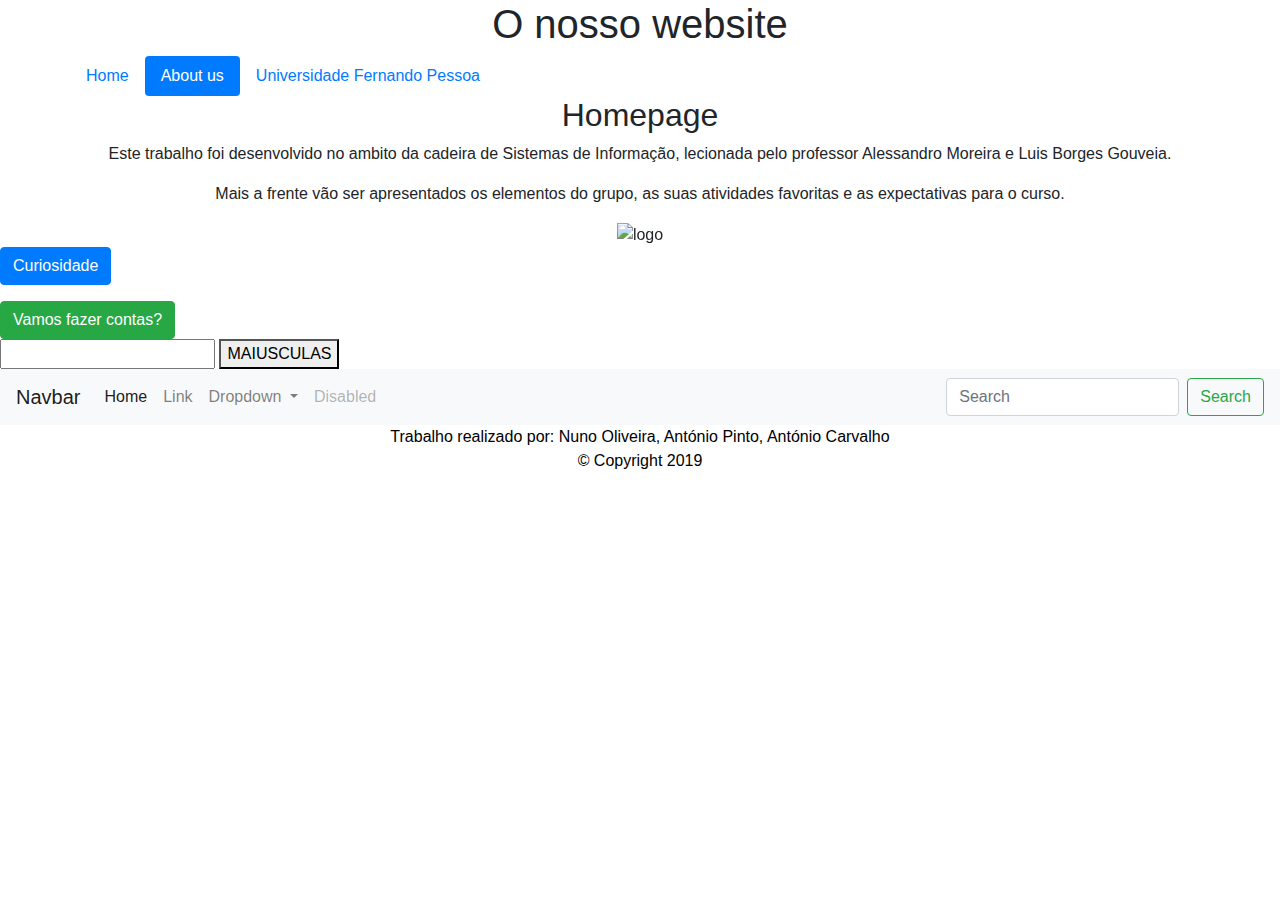
==== AboutUs.html @ d964c582 "pequenas mudanças" ====
<!DOCTYPE html>
<html>

<head>

  <title>Atividade 2 S.I</title>

  <meta charset="utf-8">
  <meta name="viewport" content="width=device-width, initial-scale=1, shrink-to-fit=no">

  <!--Ficheiro CSS-->
  <link rel="stylesheet" href="styles/styles.css">

  <!--Ficheiro Javascript-->
  <script src="scripts/scripts.js"></script>

  <!--Bootstrap CSS-->
  <link rel="stylesheet" href="https://stackpath.bootstrapcdn.com/bootstrap/4.3.1/css/bootstrap.min.css"
    integrity="sha384-ggOyR0iXCbMQv3Xipma34MD+dH/1fQ784/j6cY/iJTQUOhcWr7x9JvoRxT2MZw1T" crossorigin="anonymous">

</head>


<body>

  <!--Inicio do código-->
  <div class="col">
    <div id="titulo">
      <h1>O nosso website</h1>
    </div>
  </div>
  <div class="container">
    <div class="row">
      <div class="col-xs-12">
        <ul class="nav nav-pills">
          <li class="nav-item">
            <a class="nav-link" href="#">Home</a>
          </li>
          <li class="nav-item">
            <a class="nav-link active" href="#">About us</a>
          </li>
          <li class="nav-item">
            <a class="nav-link" href="https://www.ufp.pt/">Universidade Fernando Pessoa</a>
          </li>
        </ul>
      </div>
    </div>
  </div>

  <div id="main">
    <h2>Homepage</h2>
    <p>Este trabalho foi desenvolvido no ambito da cadeira de Sistemas de Informação, lecionada pelo professor
      Alessandro Moreira e Luis Borges Gouveia.
    </p>
    <p>Mais a frente vão ser apresentados os elementos do grupo, as suas atividades favoritas e as expectativas para o
      curso.
    </p>
    <div id="carouselExampleIndicators" class="carousel slide" data-ride="carousel">
      <ol class="carousel-indicators">
        <li data-target="#carouselExampleIndicators" data-slide-to="0" class="active"></li>
        <li data-target="#carouselExampleIndicators" data-slide-to="1"></li>
      </ol>
      <div class="carousel-inner">
        <div class="carousel-item active">
          <img src="https://fne.pt/uploads/noticias/big_1433492627_1653_1.jpg" height="500px" width="800px" alt="logo">
        </div>
        <div class="carousel-item">
          <img src="http://ri.ufp.pt/docs/banner31.png" height="500px" alt="foto">
        </div>
      </div>
      <a class="carousel-control-prev" href="#carouselExampleIndicators" role="button" data-slide="prev">
        <span class="carousel-control-prev-icon" aria-hidden="true"></span>
        <span class="sr-only">Previous</span>
      </a>
      <a class="carousel-control-next" href="#carouselExampleIndicators" role="button" data-slide="next">
        <span class="carousel-control-next-icon" aria-hidden="true"></span>
        <span class="sr-only">Next</span>
      </a>
    </div>
  </div>

  <p>
    <button class="btn btn-primary" type="button" href="#collapseExample" data-toggle="collapse"
      data-target="#collapseExample" aria-expanded="false" aria-controls="collapseExample">
      Curiosidade
    </button>
  </p>
  <div class="collapse" id="collapseExample">
    <div class="card card-body">
      O Counter-Strike surgiu no ano de 1999 como um jogo de tiros em primeira pessoa multiplayer. As versões do jogo
      que mais se destacaram nesta longa série de 20 anos foi Counter Strike 1.6 e o atual Counter Strike Global
      Offensive.
      <p>O gosto por este jogo está presente nos 3 elementos do grupo, sendo um dos jogos que mais jogamos hoje em dia e
        aquele que consideramos ser o jogo que nunca irá perder a sua piada.</p>
      <img
        src="https://arenaesports.com.br/foto/976x430/cache/wp-content/uploads/2018/07/Counter-Strike-Global-Offensive-requisistos-m%C3%ADnimos.jpg"
        width="300px" height="200px">
    </div>
  </div>

  </div>
  </div>

  <button class="btn btn-success" id="myBtn" data-toggle="modal" data-target="#myModal">Vamos fazer contas?</button>
  <div id="myModal" class="modal">

    <div class="modal-content">
      <span class="close">&times;</span>
      <div class="calculate">
        <input id="operand1" type="text" />
        <input id="operand2" type="text" />
        <button onclick="calculate()">Calculate</button>
      </div>
    </div>
  </div>
  
  <div>

    <input id="user_text" type="text">
    <button id="upper_button" onclick="upper_case_text()">MAIUSCULAS</button>

  </div>



  <nav class="navbar navbar-expand-lg navbar-light bg-light">
    <a class="navbar-brand" href="#">Navbar</a>
    <button class="navbar-toggler" type="button" data-toggle="collapse" data-target="#navbarSupportedContent"
      aria-controls="navbarSupportedContent" aria-expanded="false" aria-label="Toggle navigation">
      <span class="navbar-toggler-icon"></span>
    </button>

    <div class="collapse navbar-collapse" id="navbarSupportedContent">
      <ul class="navbar-nav mr-auto">
        <li class="nav-item active">
          <a class="nav-link" href="#">Home <span class="sr-only">(current)</span></a>
        </li>
        <li class="nav-item">
          <a class="nav-link" href="#">Link</a>
        </li>
        <li class="nav-item dropdown">
          <a class="nav-link dropdown-toggle" href="#" id="navbarDropdown" role="button" data-toggle="dropdown"
            aria-haspopup="true" aria-expanded="false">
            Dropdown
          </a>
          <div class="dropdown-menu" aria-labelledby="navbarDropdown">
            <a class="dropdown-item" href="#">Action</a>
            <a class="dropdown-item" href="#">Another action</a>
            <div class="dropdown-divider"></div>
            <a class="dropdown-item" href="#">Something else here</a>
          </div>
        </li>
        <li class="nav-item">
          <a class="nav-link disabled" href="#" tabindex="-1" aria-disabled="true">Disabled</a>
        </li>
      </ul>
      <form class="form-inline my-2 my-lg-0">
        <input class="form-control mr-sm-2" type="search" placeholder="Search" aria-label="Search">
        <button class="btn btn-outline-success my-2 my-sm-0" type="submit">Search</button>
      </form>
    </div>
  </nav>




  <footer>
    <div id="copyright" class="row">
      <div class="col-12">
        Trabalho realizado por: Nuno Oliveira, António Pinto, António Carvalho
        <p> &copy; Copyright 2019</p>
      </div>
    </div>
  </footer>
  <!--Final do código-->

  <!-- Optional JavaScript -->
  <!-- jQuery first, then Popper.js, then Bootstrap JS -->
  <script src="https://code.jquery.com/jquery-3.3.1.slim.min.js"
    integrity="sha384-q8i/X+965DzO0rT7abK41JStQIAqVgRVzpbzo5smXKp4YfRvH+8abtTE1Pi6jizo"
    crossorigin="anonymous"></script>
  <script src="https://cdnjs.cloudflare.com/ajax/libs/popper.js/1.14.7/umd/popper.min.js"
    integrity="sha384-UO2eT0CpHqdSJQ6hJty5KVphtPhzWj9WO1clHTMGa3JDZwrnQq4sF86dIHNDz0W1"
    crossorigin="anonymous"></script>
  <script src="https://stackpath.bootstrapcdn.com/bootstrap/4.3.1/js/bootstrap.min.js"
    integrity="sha384-JjSmVgyd0p3pXB1rRibZUAYoIIy6OrQ6VrjIEaFf/nJGzIxFDsf4x0xIM+B07jRM"
    crossorigin="anonymous"></script>
</body>

</html>
---- styles/styles.css ----
body{
  background: grey;
  margin-left: auto;
  margin-right: auto;
}

.box{
  position: absolute;
  top: 40px;
  right: 40px;
  padding: 5px;
  background: #A9DFBF;
}

.box a{
  width: 40px;
  height: 40px;
  float: left;
  text-indent: -9999px;
  margin: 5px;
  cursor: pointer;
}

.colored{
  background-color: black;
  color:white;
}


#titulo{
  text-align: center;
}

#nav{
  width: 800px;
}

.a{
  text-decoration: none;
  color: yellow;
}

#nav ul{
list-style-type: none;
}

#troca{
  position: absolute;
  background: #62AAC5;
  top:76%;
  left:9%;
}

.selected{
  font-weight: bold;
}

.calculate{
  text-align: center;
}

#main{
  text-align: center;
}

#copyright{
  text-align: center;
  color:black;
}

.modal {
  display: none; 
  position: fixed; 
  z-index: 1; 
  left: 0;
  top: 0;
  width: 100%; 
  height: 100%; 
  overflow: auto; 
  background-color: rgb(0,0,0); 
  background-color: rgba(0,0,0,0.4); 
}

/* Modal Content/Box */
.modal-content {
  background-color: #fefefe;
  margin: 15% auto; 
  padding: 20px;
  border: 1px solid #888;
  width: 80%; 
}


.close {
  color: #aaa;
  float: right;
  font-size: 28px;
  font-weight: bold;
}

.close:hover,
.close:focus {
  color: black;
  text-decoration: none;
  cursor: pointer;
}
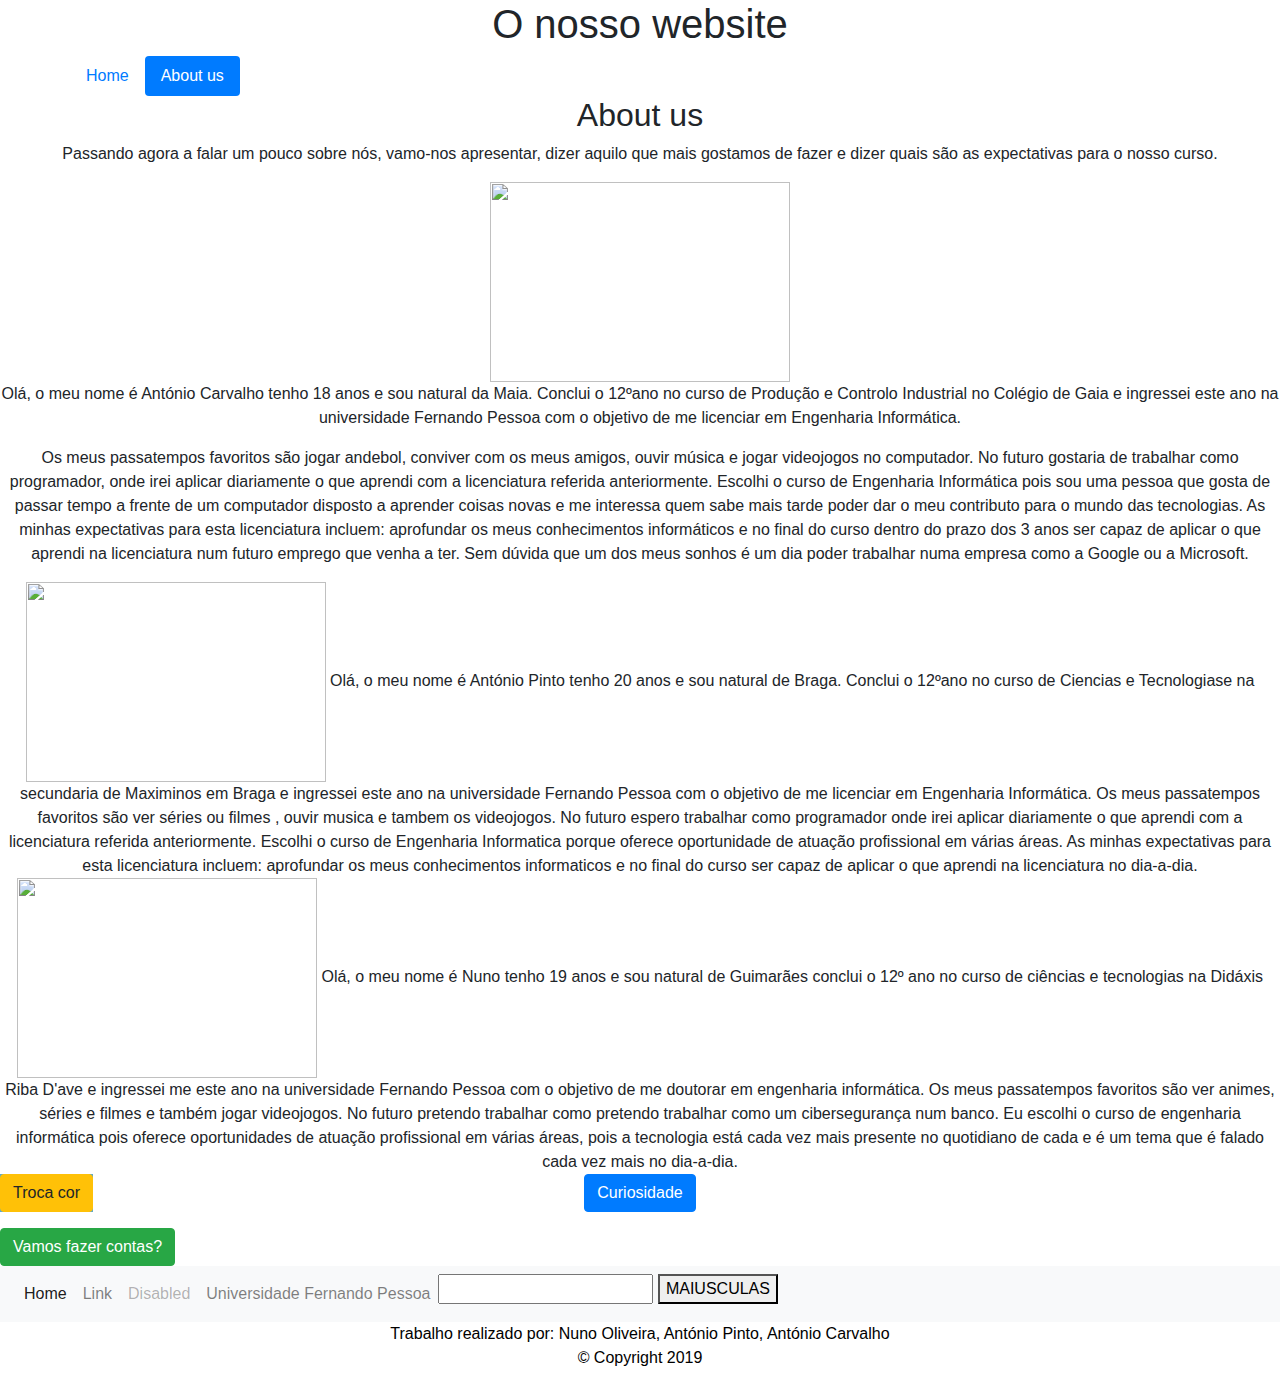
==== commit a460892b: "mudanças" ====
--- a/AboutUs.html
+++ b/AboutUs.html
@@ -34,13 +34,10 @@
       <div class="col-xs-12">
         <ul class="nav nav-pills">
           <li class="nav-item">
-            <a class="nav-link" href="#">Home</a>
+            <a class="nav-link" href="index.html">Home</a>
           </li>
           <li class="nav-item">
-            <a class="nav-link active" href="#">About us</a>
-          </li>
-          <li class="nav-item">
-            <a class="nav-link" href="https://www.ufp.pt/">Universidade Fernando Pessoa</a>
+            <a class="nav-link active" href="AboutUs.html">About us</a>
           </li>
         </ul>
       </div>
@@ -48,35 +45,39 @@
   </div>
 
   <div id="main">
-    <h2>Homepage</h2>
-    <p>Este trabalho foi desenvolvido no ambito da cadeira de Sistemas de Informação, lecionada pelo professor
-      Alessandro Moreira e Luis Borges Gouveia.
+    <h2>About us</h2>
+    <p>Passando agora a falar um pouco sobre nós, vamo-nos apresentar, dizer aquilo que mais gostamos de fazer e dizer quais são as expectativas para o nosso curso.
     </p>
-    <p>Mais a frente vão ser apresentados os elementos do grupo, as suas atividades favoritas e as expectativas para o
-      curso.
-    </p>
-    <div id="carouselExampleIndicators" class="carousel slide" data-ride="carousel">
-      <ol class="carousel-indicators">
-        <li data-target="#carouselExampleIndicators" data-slide-to="0" class="active"></li>
-        <li data-target="#carouselExampleIndicators" data-slide-to="1"></li>
-      </ol>
-      <div class="carousel-inner">
-        <div class="carousel-item active">
-          <img src="https://fne.pt/uploads/noticias/big_1433492627_1653_1.jpg" height="500px" width="800px" alt="logo">
-        </div>
-        <div class="carousel-item">
-          <img src="http://ri.ufp.pt/docs/banner31.png" height="500px" alt="foto">
-        </div>
-      </div>
-      <a class="carousel-control-prev" href="#carouselExampleIndicators" role="button" data-slide="prev">
-        <span class="carousel-control-prev-icon" aria-hidden="true"></span>
-        <span class="sr-only">Previous</span>
-      </a>
-      <a class="carousel-control-next" href="#carouselExampleIndicators" role="button" data-slide="next">
-        <span class="carousel-control-next-icon" aria-hidden="true"></span>
-        <span class="sr-only">Next</span>
-      </a>
-    </div>
+
+  <div id="miguel">
+    <img src="https://portal.fpa.pt/fotos_sa/634062_228608.JPG" width="300px" height="200px">
+    <p>Olá, o meu nome é António Carvalho tenho 18 anos e sou natural da Maia. Conclui o 12ºano no curso de Produção e Controlo Industrial no Colégio de Gaia e ingressei este ano na universidade Fernando Pessoa com o objetivo de me licenciar em Engenharia Informática.</p>
+    <p>Os meus passatempos favoritos são jogar andebol, conviver com os meus amigos, ouvir música e jogar videojogos no computador. No futuro gostaria de trabalhar como programador, onde irei aplicar diariamente o que aprendi com a licenciatura referida anteriormente. Escolhi o curso de Engenharia Informática pois sou uma pessoa que gosta de passar tempo a frente de um computador disposto a aprender coisas novas e me interessa quem sabe mais tarde poder dar o meu contributo para o mundo das tecnologias. As minhas expectativas para esta licenciatura incluem: aprofundar os meus conhecimentos informáticos e no final do curso dentro do prazo dos 3 anos ser capaz de aplicar o que aprendi na licenciatura num futuro emprego que venha a ter. Sem dúvida que um dos meus sonhos é um dia poder trabalhar numa empresa como a Google ou a Microsoft.</p>
+  </div>
+
+  <div id="daniel">
+    <img src="imagens/daniel.jfif"  width="300px" height="200px">
+    Olá, o meu nome é António Pinto tenho 20 anos e sou natural de Braga. Conclui o 12ºano no curso de Ciencias e Tecnologiase na secundaria de Maximinos em Braga e ingressei este ano na universidade Fernando Pessoa com o objetivo de me licenciar em Engenharia Informática.
+Os meus passatempos favoritos são ver séries ou filmes , ouvir musica e tambem os videojogos. No futuro espero trabalhar como programador onde irei aplicar diariamente o que aprendi com a licenciatura referida anteriormente. Escolhi o curso de Engenharia Informatica porque oferece oportunidade de atuação profissional em várias áreas. As minhas expectativas para esta licenciatura incluem: aprofundar os meus conhecimentos informaticos e no final do curso ser capaz de aplicar o que aprendi na licenciatura no dia-a-dia.
+  </div>
+
+  <div id="nuno">
+    <img src="imagens/nuno.jpg" width="300px" height="200px">
+    Olá, o meu nome é Nuno tenho 19 anos e sou natural de Guimarães conclui o 12º ano no curso de ciências e tecnologias na Didáxis Riba D'ave e ingressei me este ano na universidade Fernando Pessoa com o objetivo de me doutorar em engenharia informática.
+Os meus passatempos favoritos são ver animes, séries e filmes e também jogar videojogos. No futuro pretendo trabalhar como pretendo trabalhar como um cibersegurança num banco. Eu escolhi o curso de engenharia informática pois oferece oportunidades de atuação profissional em várias áreas, pois a tecnologia está cada vez mais presente no quotidiano de cada e é um tema que é falado cada vez mais no dia-a-dia.
+  </div>
+
+<div id="troca_cor">
+  <button class="btn btn-warning" id="troca">Troca cor</button>
+  <script type="text/javascript">
+    var color = ["#222f3e", "#f368e0", "#ee5253", "#0abde3", "#10ac84", "#222f3e", "#5f27cd"];
+    var i = 0;
+    document.querySelector("button").addEventListener("click", function () {
+      i = i < color.length ? ++i : 0;
+      document.querySelector("body").style.background = color[i];
+    })
+
+  </script>
   </div>
 
   <p>
@@ -113,18 +114,8 @@
       </div>
     </div>
   </div>
-  
-  <div>
-
-    <input id="user_text" type="text">
-    <button id="upper_button" onclick="upper_case_text()">MAIUSCULAS</button>
-
-  </div>
-
-
 
   <nav class="navbar navbar-expand-lg navbar-light bg-light">
-    <a class="navbar-brand" href="#">Navbar</a>
     <button class="navbar-toggler" type="button" data-toggle="collapse" data-target="#navbarSupportedContent"
       aria-controls="navbarSupportedContent" aria-expanded="false" aria-label="Toggle navigation">
       <span class="navbar-toggler-icon"></span>
@@ -138,26 +129,19 @@
         <li class="nav-item">
           <a class="nav-link" href="#">Link</a>
         </li>
-        <li class="nav-item dropdown">
-          <a class="nav-link dropdown-toggle" href="#" id="navbarDropdown" role="button" data-toggle="dropdown"
-            aria-haspopup="true" aria-expanded="false">
-            Dropdown
-          </a>
-          <div class="dropdown-menu" aria-labelledby="navbarDropdown">
-            <a class="dropdown-item" href="#">Action</a>
-            <a class="dropdown-item" href="#">Another action</a>
-            <div class="dropdown-divider"></div>
-            <a class="dropdown-item" href="#">Something else here</a>
-          </div>
-        </li>
         <li class="nav-item">
           <a class="nav-link disabled" href="#" tabindex="-1" aria-disabled="true">Disabled</a>
         </li>
+        <li class="nav-item">
+          <a class="nav-link" href="https://www.ufp.pt/">Universidade Fernando Pessoa</a>
+        </li>
+        <li class="nav-item">
+          <div>
+            <input id="user_text" type="text">
+            <button id="upper_button" onclick="upper_case_text()">MAIUSCULAS</button>       
+          </div>
+        </li>
       </ul>
-      <form class="form-inline my-2 my-lg-0">
-        <input class="form-control mr-sm-2" type="search" placeholder="Search" aria-label="Search">
-        <button class="btn btn-outline-success my-2 my-sm-0" type="submit">Search</button>
-      </form>
     </div>
   </nav>
 
--- a/styles/styles.css
+++ b/styles/styles.css
@@ -44,11 +44,10 @@
 list-style-type: none;
 }
 
-#troca{
+#troca_cor{
   position: absolute;
   background: #62AAC5;
-  top:76%;
-  left:9%;
+  
 }
 
 .selected{
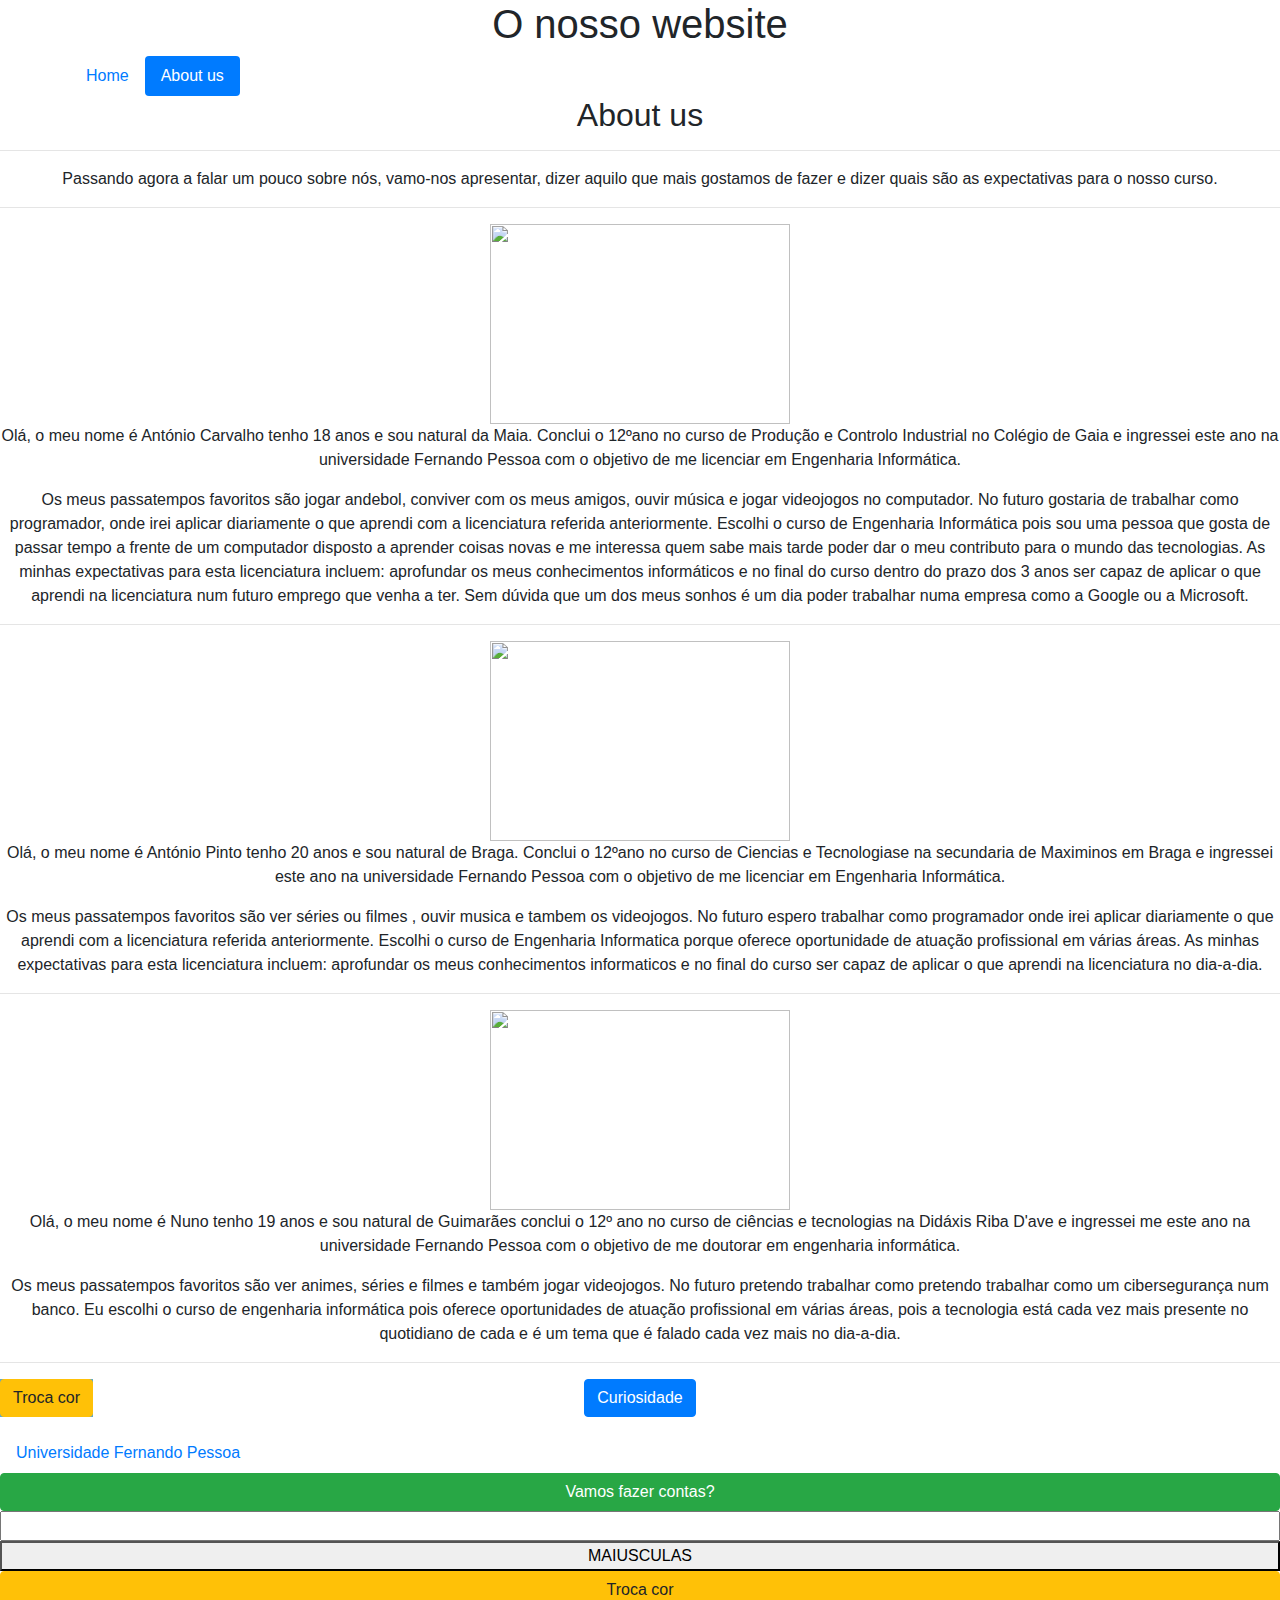
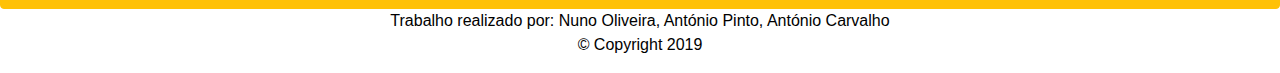
==== commit ccc849e4: "texto alinhado" ====
--- a/AboutUs.html
+++ b/AboutUs.html
@@ -46,8 +46,10 @@
 
   <div id="main">
     <h2>About us</h2>
+    <hr>
     <p>Passando agora a falar um pouco sobre nós, vamo-nos apresentar, dizer aquilo que mais gostamos de fazer e dizer quais são as expectativas para o nosso curso.
     </p>
+    <hr>
 
   <div id="miguel">
     <img src="https://portal.fpa.pt/fotos_sa/634062_228608.JPG" width="300px" height="200px">
@@ -55,17 +57,20 @@
     <p>Os meus passatempos favoritos são jogar andebol, conviver com os meus amigos, ouvir música e jogar videojogos no computador. No futuro gostaria de trabalhar como programador, onde irei aplicar diariamente o que aprendi com a licenciatura referida anteriormente. Escolhi o curso de Engenharia Informática pois sou uma pessoa que gosta de passar tempo a frente de um computador disposto a aprender coisas novas e me interessa quem sabe mais tarde poder dar o meu contributo para o mundo das tecnologias. As minhas expectativas para esta licenciatura incluem: aprofundar os meus conhecimentos informáticos e no final do curso dentro do prazo dos 3 anos ser capaz de aplicar o que aprendi na licenciatura num futuro emprego que venha a ter. Sem dúvida que um dos meus sonhos é um dia poder trabalhar numa empresa como a Google ou a Microsoft.</p>
   </div>
 
+  <hr>
   <div id="daniel">
     <img src="imagens/daniel.jfif"  width="300px" height="200px">
-    Olá, o meu nome é António Pinto tenho 20 anos e sou natural de Braga. Conclui o 12ºano no curso de Ciencias e Tecnologiase na secundaria de Maximinos em Braga e ingressei este ano na universidade Fernando Pessoa com o objetivo de me licenciar em Engenharia Informática.
-Os meus passatempos favoritos são ver séries ou filmes , ouvir musica e tambem os videojogos. No futuro espero trabalhar como programador onde irei aplicar diariamente o que aprendi com a licenciatura referida anteriormente. Escolhi o curso de Engenharia Informatica porque oferece oportunidade de atuação profissional em várias áreas. As minhas expectativas para esta licenciatura incluem: aprofundar os meus conhecimentos informaticos e no final do curso ser capaz de aplicar o que aprendi na licenciatura no dia-a-dia.
+    <p>Olá, o meu nome é António Pinto tenho 20 anos e sou natural de Braga. Conclui o 12ºano no curso de Ciencias e Tecnologiase na secundaria de Maximinos em Braga e ingressei este ano na universidade Fernando Pessoa com o objetivo de me licenciar em Engenharia Informática.</p>
+<p>Os meus passatempos favoritos são ver séries ou filmes , ouvir musica e tambem os videojogos. No futuro espero trabalhar como programador onde irei aplicar diariamente o que aprendi com a licenciatura referida anteriormente. Escolhi o curso de Engenharia Informatica porque oferece oportunidade de atuação profissional em várias áreas. As minhas expectativas para esta licenciatura incluem: aprofundar os meus conhecimentos informaticos e no final do curso ser capaz de aplicar o que aprendi na licenciatura no dia-a-dia.</p>
   </div>
 
+  <hr>
   <div id="nuno">
     <img src="imagens/nuno.jpg" width="300px" height="200px">
-    Olá, o meu nome é Nuno tenho 19 anos e sou natural de Guimarães conclui o 12º ano no curso de ciências e tecnologias na Didáxis Riba D'ave e ingressei me este ano na universidade Fernando Pessoa com o objetivo de me doutorar em engenharia informática.
-Os meus passatempos favoritos são ver animes, séries e filmes e também jogar videojogos. No futuro pretendo trabalhar como pretendo trabalhar como um cibersegurança num banco. Eu escolhi o curso de engenharia informática pois oferece oportunidades de atuação profissional em várias áreas, pois a tecnologia está cada vez mais presente no quotidiano de cada e é um tema que é falado cada vez mais no dia-a-dia.
+    <p>Olá, o meu nome é Nuno tenho 19 anos e sou natural de Guimarães conclui o 12º ano no curso de ciências e tecnologias na Didáxis Riba D'ave e ingressei me este ano na universidade Fernando Pessoa com o objetivo de me doutorar em engenharia informática.</p>
+<p>Os meus passatempos favoritos são ver animes, séries e filmes e também jogar videojogos. No futuro pretendo trabalhar como pretendo trabalhar como um cibersegurança num banco. Eu escolhi o curso de engenharia informática pois oferece oportunidades de atuação profissional em várias áreas, pois a tecnologia está cada vez mais presente no quotidiano de cada e é um tema que é falado cada vez mais no dia-a-dia.</p>
   </div>
+  <hr>
 
 <div id="troca_cor">
   <button class="btn btn-warning" id="troca">Troca cor</button>
@@ -102,50 +107,33 @@
   </div>
   </div>
 
-  <button class="btn btn-success" id="myBtn" data-toggle="modal" data-target="#myModal">Vamos fazer contas?</button>
-  <div id="myModal" class="modal">
+ 
 
-    <div class="modal-content">
-      <span class="close">&times;</span>
-      <div class="calculate">
-        <input id="operand1" type="text" />
-        <input id="operand2" type="text" />
-        <button onclick="calculate()">Calculate</button>
+  <nav class="nav flex-column">
+    <a class="nav-link" href="https://www.ufp.pt/">Universidade Fernando Pessoa</a>
+    <button class="btn btn-success" id="myBtn" data-toggle="modal" data-target="#myModal">Vamos fazer contas?</button>
+    <div id="myModal" class="modal">
+      <div class="modal-content">
+        <span class="close">&times;</span>
+        <div class="calculate">
+          <input id="operand1" type="text" />
+          <input id="operand2" type="text" />
+          <button onclick="calculate()">Calculate</button>
+        </div>
       </div>
     </div>
-  </div>
-
-  <nav class="navbar navbar-expand-lg navbar-light bg-light">
-    <button class="navbar-toggler" type="button" data-toggle="collapse" data-target="#navbarSupportedContent"
-      aria-controls="navbarSupportedContent" aria-expanded="false" aria-label="Toggle navigation">
-      <span class="navbar-toggler-icon"></span>
-    </button>
-
-    <div class="collapse navbar-collapse" id="navbarSupportedContent">
-      <ul class="navbar-nav mr-auto">
-        <li class="nav-item active">
-          <a class="nav-link" href="#">Home <span class="sr-only">(current)</span></a>
-        </li>
-        <li class="nav-item">
-          <a class="nav-link" href="#">Link</a>
-        </li>
-        <li class="nav-item">
-          <a class="nav-link disabled" href="#" tabindex="-1" aria-disabled="true">Disabled</a>
-        </li>
-        <li class="nav-item">
-          <a class="nav-link" href="https://www.ufp.pt/">Universidade Fernando Pessoa</a>
-        </li>
-        <li class="nav-item">
-          <div>
-            <input id="user_text" type="text">
-            <button id="upper_button" onclick="upper_case_text()">MAIUSCULAS</button>       
-          </div>
-        </li>
-      </ul>
-    </div>
+    <input id="user_text" type="text">
+    <button id="upper_button" onclick="upper_case_text()">MAIUSCULAS</button>
+    <button class="btn btn-warning" id="troca">Troca cor</button>
+    <script type="text/javascript">
+      var color = ["#222f3e", "#f368e0", "#ee5253", "#0abde3", "#10ac84", "#222f3e", "#5f27cd"];
+      var i = 0;
+      document.querySelector("button").addEventListener("click", function () {
+        i = i < color.length ? ++i : 0;
+        document.querySelector("body").style.background = color[i];
+      })
+    </script>
   </nav>
-
-
 
 
   <footer>
